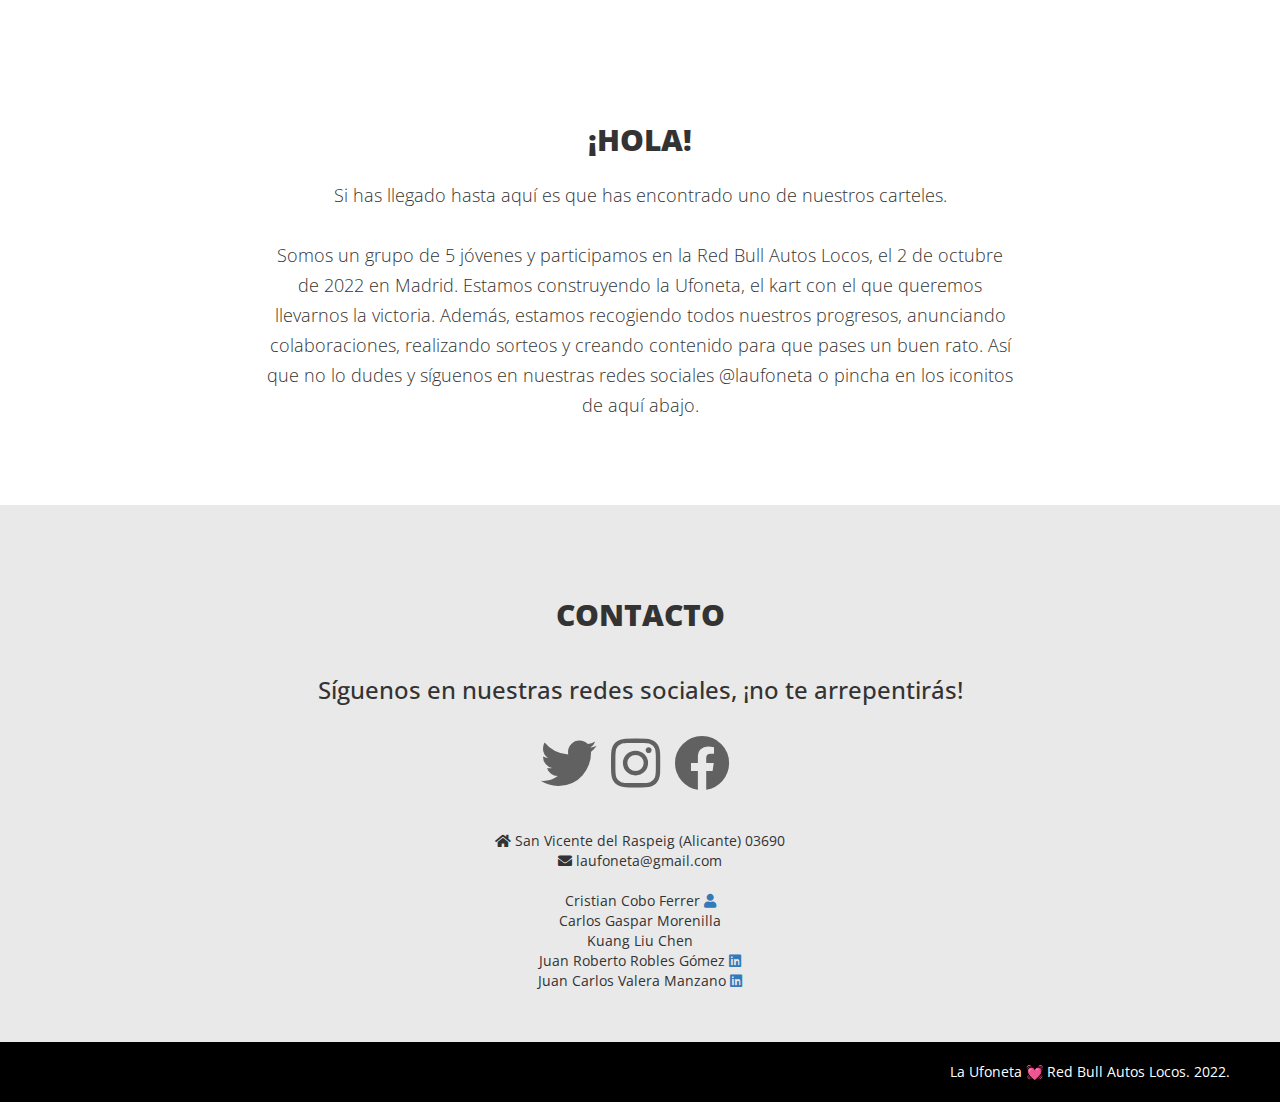
==== conocenos.html @ 11622660 "Campaña de carteles" ====
<!DOCTYPE html>
<!-- Juan Robles Gómez: juanrroblesgomez@gmail.com -->

<!--[if lt IE 7 ]><html class="ie ie6" lang="es"> <![endif]-->
<!--[if IE 7 ]><html class="ie ie7" lang="es"> <![endif]-->
<!--[if IE 8 ]><html class="ie ie8" lang="es"> <![endif]-->
<!--[if (gte IE 9)|!(IE)]><!-->
<html lang="es">
<!--<![endif]-->

<head>
  <title>La Ufoneta - Conócenos</title>
    <meta charset="utf-8">
    <meta name="viewport" content="width=device-width, initial-scale=1, maximum-scale=1">
    <meta name="description" content="¡La Ufoneta se va a la Red Bull Autos Locos!">
    <meta name="author" content="Juan Robles Gómez">
    <!--[if IE]>
        <meta http-equiv="X-UA-Compatible" content="IE=edge,chrome=1">
        <![endif]-->
    <link rel="icon" type="image/png" href="images/favicon.png">
    <!--REQUIRED STYLE SHEETS-->
    <!-- BOOTSTRAP CORE STYLE CSS -->
    <link href="https://stackpath.bootstrapcdn.com/bootstrap/3.1.1/css/bootstrap.min.css" rel="stylesheet" />
    <!-- FONTAWESOME STYLE CSS -->
    <link rel="stylesheet" href="https://use.fontawesome.com/releases/v5.5.0/css/all.css" crossorigin="anonymous">
    <!-- CUSTOM STYLE CSS -->
    <link href="style.css" rel="stylesheet" />
    <!-- GOOGLE FONT -->
    <link href="https://fonts.googleapis.com/css?family=Open+Sans" rel='stylesheet' type='text/css'>
    <!-- HTML5 shim and Respond.js IE8 support of HTML5 elements and media queries -->
    <!--[if lt IE 9]>
      <script src="https://oss.maxcdn.com/libs/html5shiv/3.7.0/html5shiv.js"></script>
      <script src="https://oss.maxcdn.com/libs/respond.js/1.3.0/respond.min.js"></script>
    <![endif]-->
</head>

<body>


    <!--La Ufoneta Section-->
    <section class="color-white " id="ufoneta">
        <div class="container">
            <div class="row text-center">
                <div class="col-md-8 col-md-offset-2 ">
                    <h2 style="padding-top:50px;">¡Hola!</h2>
                    <h4>
                        <strong>
                          <p>
                          Si has llegado hasta aquí es que has encontrado uno de nuestros carteles.
                        </p>
                        <p>
                          Somos un grupo de 5 jóvenes y participamos en la Red Bull Autos Locos, el 2 de octubre de 2022 en Madrid. Estamos construyendo la Ufoneta, el kart con el que queremos llevarnos la victoria. Además, estamos recogiendo todos nuestros progresos, anunciando colaboraciones, realizando sorteos y creando contenido para que pases un buen rato. Así que no lo dudes y síguenos en nuestras redes sociales @laufoneta o pincha en los iconitos de aquí abajo.
                        </p>
                        </strong>
                    </h4>
                </div>
            </div>
        </div>
    </section>
    <!--End La Ufoneta Section-->




    <!--Contacto Section -->
    <section class="color-light " id="contacto">
      <div class="container">
          <div class="row text-center">
            <div class="col-md-12">
                  <h2>Contacto</h2>
                                <div class="col-md-12">
                                      <h3>Síguenos en nuestras redes sociales, ¡no te arrepentirás!</h3>
                                      <div id="social-icon">
                                        <a href="https://twitter.com/laufoneta"><i class="fab fa-twitter fa-4x"></i></a>
                                        <a href="https://www.instagram.com/laufoneta/"><i class="fab fa-instagram fa-4x"></i></a>
                                        <a href="https://www.facebook.com/laUFOneta"><i class="fab fa-facebook fa-4x"></i></a>
                                      </div>
                                      <br></br>
                                      <div>
                                          <span><i class="fa fa-home"> </i> San Vicente del Raspeig (Alicante) 03690 </span>
                                          <br />
                                          <span><i class="fa fa-envelope"> </i> laufoneta@gmail.com </span>
                                          <br><br />
                                          <span></i>Cristian Cobo Ferrer <a href="https://allmylinks.com/cristiancoboart"><i class="fas fa-user"></i></a> </i></span>
                                          <br />
                                          <span></i>Carlos Gaspar Morenilla</span>
                                          <br />
                                          <span></i>Kuang Liu Chen</span>
                                          <br />
                                          <span>Juan Roberto Robles Gómez <a href="https://www.linkedin.com/in/juanrroblesgomez/"><i class="fab fa-linkedin"></i></a> </i></span>
                                          <br />
                                          <span>Juan Carlos Valera Manzano <a href="https://www.linkedin.com/in/juan-carlos-valera-manzano-99459b230/"><i class="fab fa-linkedin"></i></a> </i></span>

                                          <br />
                                          <br />

                                      </div>

                                  </div>
                                  <div class="col-md-7">

                                  </div>

              </div>
          </div>


      </div>
    </section>
    <!--End Contacto Section -->


    <!--footer Section -->
    <div class="for-full-back " id="footer">
        La Ufoneta &#128147; Red Bull Autos Locos. 2022.
    </div>
    <!--End footer Section -->
    <!-- JAVASCRIPT FILES PLACED AT THE BOTTOM TO REDUCE THE LOADING TIME  -->
    <!-- CORE JQUERY  -->
    <script src="https://code.jquery.com/jquery-1.10.2.min.js"></script>
    <!-- BOOTSTRAP CORE SCRIPT   -->
    <script src="https://stackpath.bootstrapcdn.com/bootstrap/3.1.1/js/bootstrap.min.js"></script>
    <!-- CUSTOM SCRIPTS -->
    <script src="script.js"></script>

<script defer src="https://static.cloudflareinsights.com/beacon.min.js/v652eace1692a40cfa3763df669d7439c1639079717194" integrity="sha512-Gi7xpJR8tSkrpF7aordPZQlW2DLtzUlZcumS8dMQjwDHEnw9I7ZLyiOj/6tZStRBGtGgN6ceN6cMH8z7etPGlw==" data-cf-beacon='{"rayId":"6c3abb552d2d3676","token":"a73834a4a1444e9ab89e8da06da41720","version":"2021.12.0","si":100}' crossorigin="anonymous"></script>
</body>

</html>
---- style.css ----
/*=============================================================
    Authour URI: www.binarytheme.com
    License: Commons Attribution 3.0

    http://creativecommons.org/licenses/by/3.0/
    ========================================================  */



/*=======================================
    GENERAL STYLES
==================================================*/
body {
    font-family:'Open Sans', sans-serif;
    font-size:14px;
    background-color:#00EEFF;
}


.container img {

  width: 30%;
  height: auto;

}

.logo-general img {

  width: 80%;
  height: auto;

}

.foto-portada img {

  width: 40%;
  height: auto;

}

.foto-equipo img {
  width:45%;
  height: auto;
  display:block;
  margin:auto;

}

.evento img {
  width:45%;
  height: auto;
  display:block;
  margin:auto;

}

.nav a {
    color:#ffffff !important;
}
.navbar-header a {
    color:#ffffff !important;
    padding-right:100px;
}

.text-center {
    text-align:center;
}

h1, h2, h3, h4, h5, h6 {
    font-family:'Open Sans', sans-serif;
}

h1 {
    line-height:80px;
    font-weight:900;
    font-size:60px;
    padding:30px 20px 10px 20px;
}
h2 {
    line-height:40px;
    font-weight:900;
    font-size:30px;
     padding:20px 20px 10px 20px;
     text-transform:uppercase;
}
h3 {
    line-height:30px;
    padding-bottom:20px;
}
h4 {
    line-height:40px;
    padding-bottom:15px;
}

p {
    font-weight:300;
    line-height:30px;
    padding-bottom:20px;
}

.space-free {
    height:100px;
}


section {
    padding-top:50px;
    padding-bottom:30px;
}

/*=======================================
    COLOR CODES
==================================================*/
.color-white {
   background-color:#fff!important;
}
.color-dark {
   background-color:#696969!important;
}

.color-light {
   background-color:#E9E9E9!important;
}

/*=======================================
    HEADER STYLES
==================================================*/
.head-main {
    font-size:80px !important;
    font-weight:900!important;
    color:#fff!important;
    padding:150px 20px 10px 20px;
}
.head-sub-main {
    font-size:40px !important;
    font-weight:600!important;
    color:#fff!important;
    padding:5px 20px 150px 20px;
}


/*=======================================
    NAVIGATION STYLES
==================================================*/


nav {
	position: absolute;
	width: 100%;
    background: #fff;
    z-index:99;
}
.fixed {
	position: fixed;
	top: 0;
	min-height: 50px;
	z-index: 99;
}

.navbar-inverse {
background-color: #000000;
border-color: #000000;
min-height: 80px;
padding-top: 10px;
font-size: 18px;
}
.navbar-brand {

font-size: 20px;
}

/*=======================================
    WORK FLOW STYLES
==================================================*/


.work-div {
	width: 100%;
	border: 0;
    padding:20px;
    margin-bottom:30px;
}
/*=======================================
    CONTACT STYLES
==================================================*/

#social-icon a {
    color:#616161!important;
    margin-right:10px;
}
.contact-cls {
    font-size:20px;
    line-height:40px;
}
.cnt {
width: 100%;
min-height: 350px;
border: 1px solid #e1e1e1;
}
/*=======================================
    FOOTER STYLES
==================================================*/


#footer {
    background-color:#000;
    color:#fff;
    padding:20px 50px 20px 50px;
    text-align:right;
}
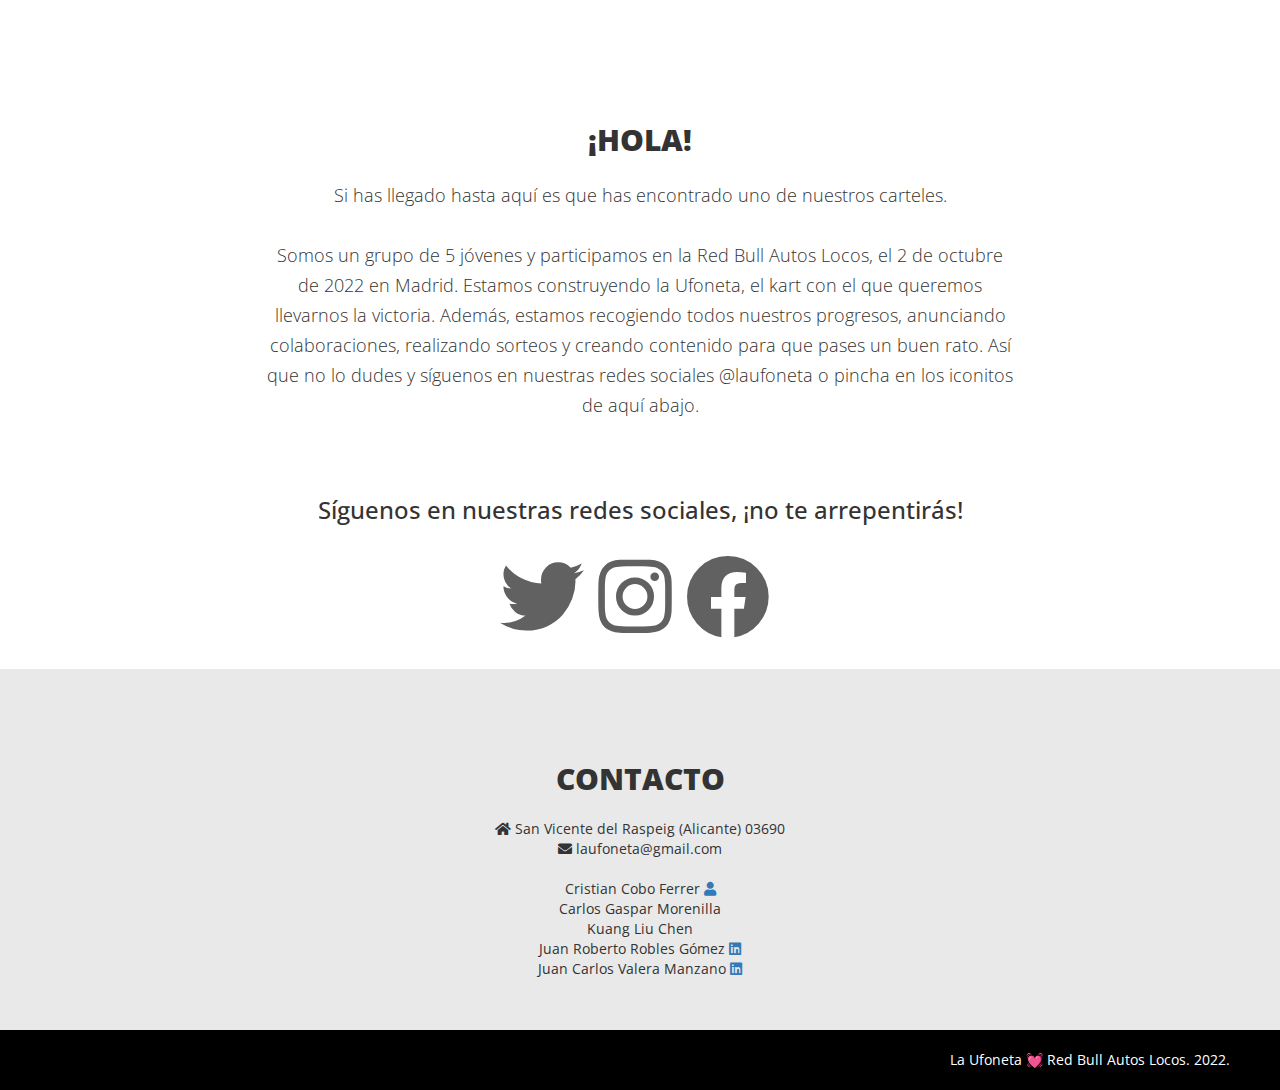
==== commit d9ef1060: "Actualizacion conocenos" ====
--- a/conocenos.html
+++ b/conocenos.html
@@ -56,6 +56,16 @@
                 </div>
             </div>
         </div>
+        <div class="row text-center">
+          <div class="col-md-12">
+                <h3>Síguenos en nuestras redes sociales, ¡no te arrepentirás!</h3>
+                <div id="social-icon">
+                  <a href="https://twitter.com/laufoneta"><i class="fab fa-twitter fa-6x"></i></a>
+                  <a href="https://www.instagram.com/laufoneta/"><i class="fab fa-instagram fa-6x"></i></a>
+                  <a href="https://www.facebook.com/laUFOneta"><i class="fab fa-facebook fa-6x"></i></a>
+                </div>
+              </div>
+            </div>
     </section>
     <!--End La Ufoneta Section-->
 
@@ -69,13 +79,7 @@
             <div class="col-md-12">
                   <h2>Contacto</h2>
                                 <div class="col-md-12">
-                                      <h3>Síguenos en nuestras redes sociales, ¡no te arrepentirás!</h3>
-                                      <div id="social-icon">
-                                        <a href="https://twitter.com/laufoneta"><i class="fab fa-twitter fa-4x"></i></a>
-                                        <a href="https://www.instagram.com/laufoneta/"><i class="fab fa-instagram fa-4x"></i></a>
-                                        <a href="https://www.facebook.com/laUFOneta"><i class="fab fa-facebook fa-4x"></i></a>
-                                      </div>
-                                      <br></br>
+
                                       <div>
                                           <span><i class="fa fa-home"> </i> San Vicente del Raspeig (Alicante) 03690 </span>
                                           <br />
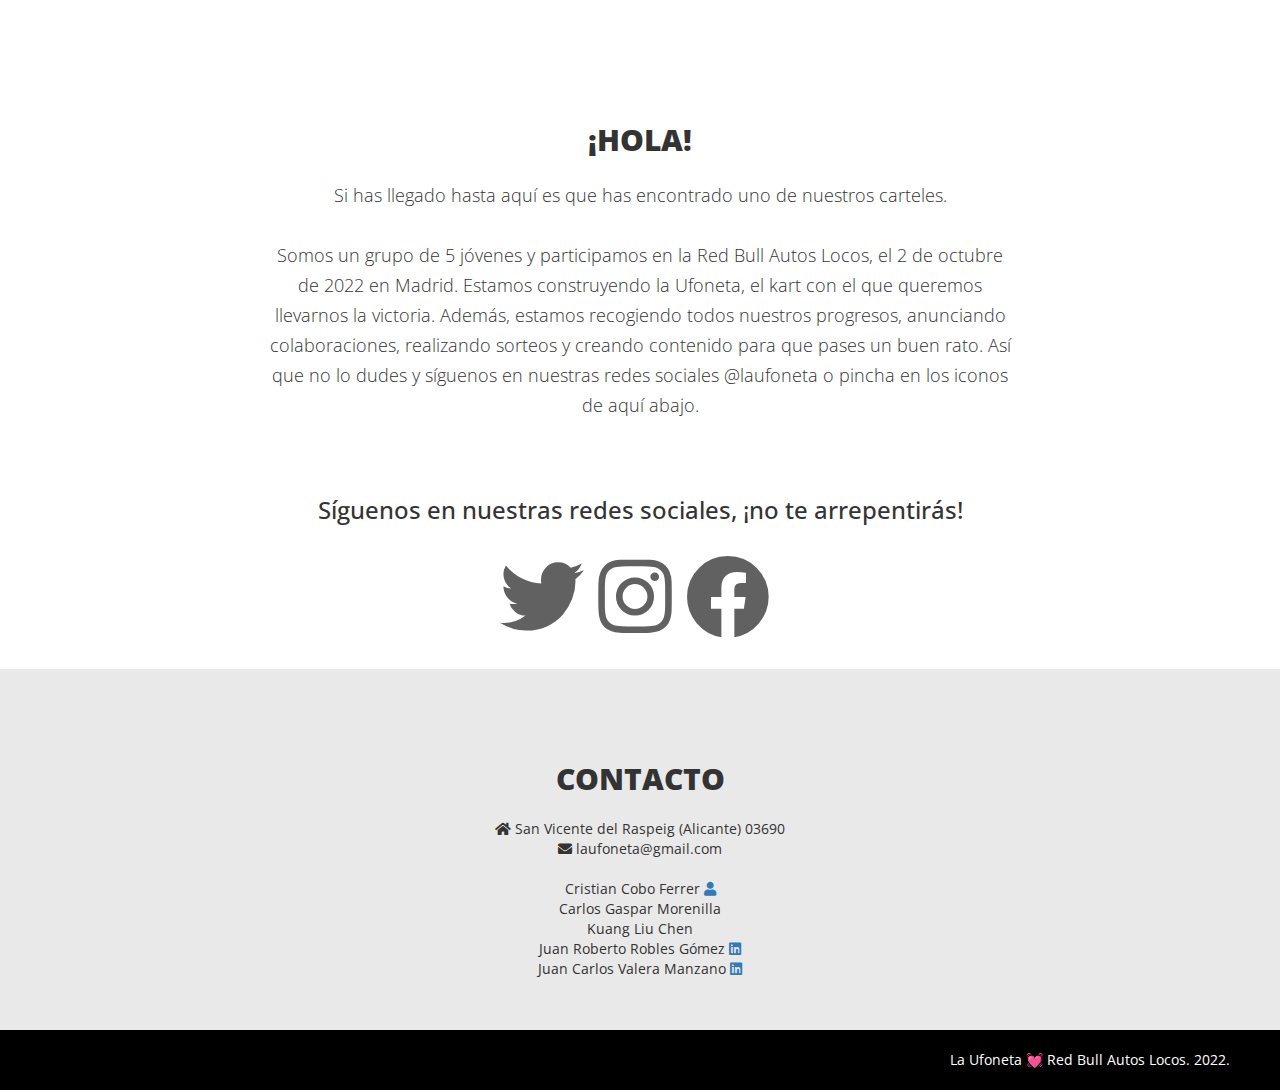
==== commit 06338113: "Update conocenos.html" ====
--- a/conocenos.html
+++ b/conocenos.html
@@ -12,7 +12,7 @@
   <title>La Ufoneta - Conócenos</title>
     <meta charset="utf-8">
     <meta name="viewport" content="width=device-width, initial-scale=1, maximum-scale=1">
-    <meta name="description" content="¡La Ufoneta se va a la Red Bull Autos Locos!">
+    <meta name="description" content="¡Conócenos!">
     <meta name="author" content="Juan Robles Gómez">
     <!--[if IE]>
         <meta http-equiv="X-UA-Compatible" content="IE=edge,chrome=1">
@@ -49,7 +49,7 @@
                           Si has llegado hasta aquí es que has encontrado uno de nuestros carteles.
                         </p>
                         <p>
-                          Somos un grupo de 5 jóvenes y participamos en la Red Bull Autos Locos, el 2 de octubre de 2022 en Madrid. Estamos construyendo la Ufoneta, el kart con el que queremos llevarnos la victoria. Además, estamos recogiendo todos nuestros progresos, anunciando colaboraciones, realizando sorteos y creando contenido para que pases un buen rato. Así que no lo dudes y síguenos en nuestras redes sociales @laufoneta o pincha en los iconitos de aquí abajo.
+                          Somos un grupo de 5 jóvenes y participamos en la Red Bull Autos Locos, el 2 de octubre de 2022 en Madrid. Estamos construyendo la Ufoneta, el kart con el que queremos llevarnos la victoria. Además, estamos recogiendo todos nuestros progresos, anunciando colaboraciones, realizando sorteos y creando contenido para que pases un buen rato. Así que no lo dudes y síguenos en nuestras redes sociales @laufoneta o pincha en los iconos de aquí abajo.
                         </p>
                         </strong>
                     </h4>
@@ -62,7 +62,7 @@
                 <div id="social-icon">
                   <a href="https://twitter.com/laufoneta"><i class="fab fa-twitter fa-6x"></i></a>
                   <a href="https://www.instagram.com/laufoneta/"><i class="fab fa-instagram fa-6x"></i></a>
-                  <a href="https://www.facebook.com/laUFOneta"><i class="fab fa-facebook fa-6x"></i></a>
+                  <a href="https://www.facebook.com/UFOneta"><i class="fab fa-facebook fa-6x"></i></a>
                 </div>
               </div>
             </div>
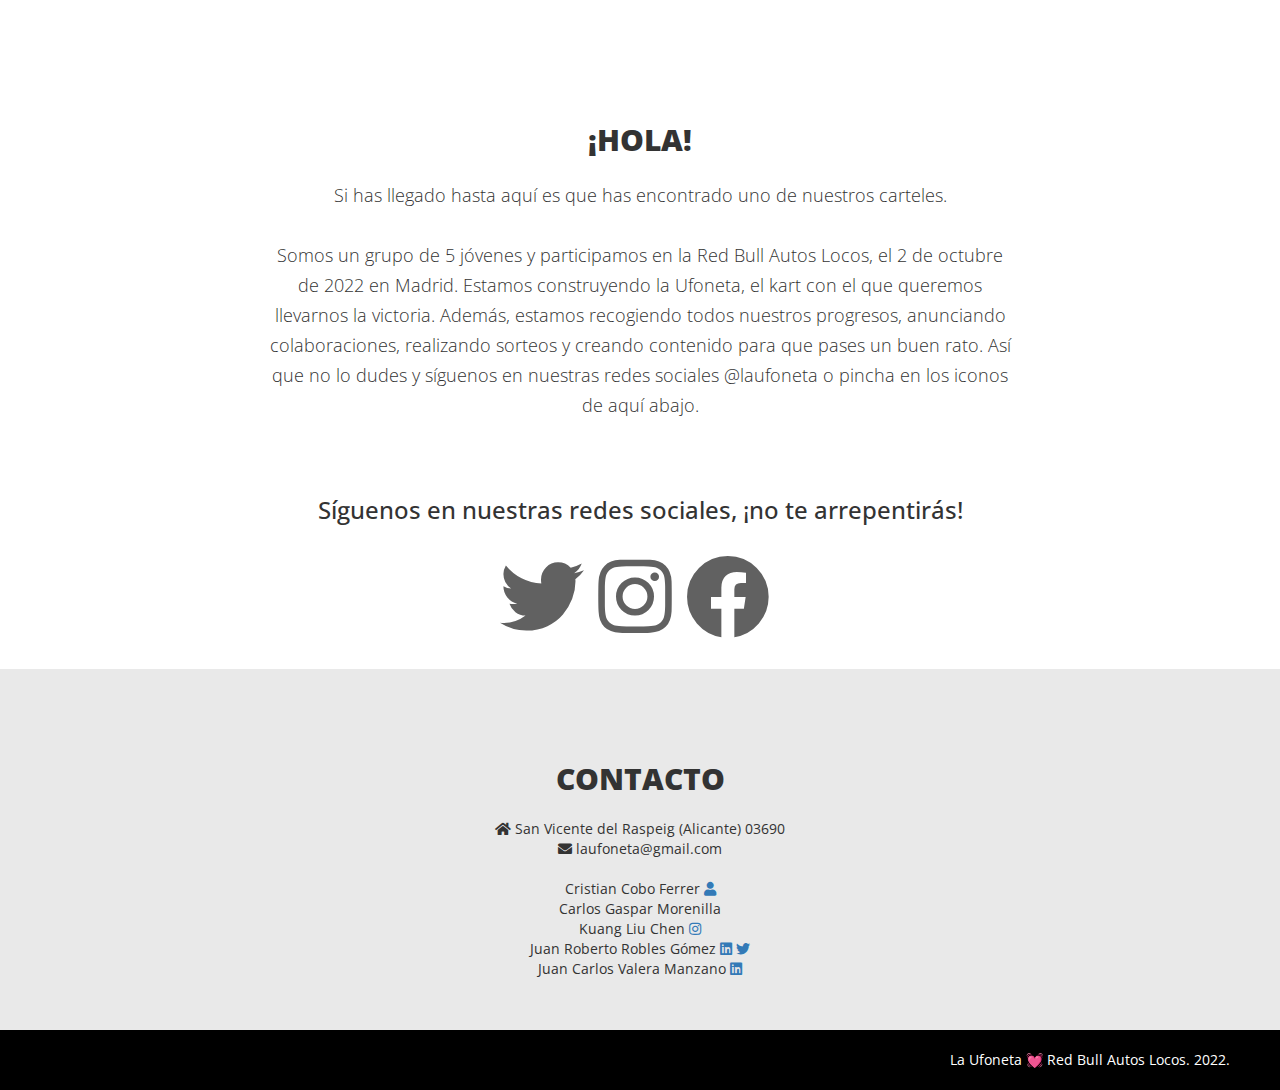
==== commit 9e16dd1e: "Actualizacion" ====
--- a/conocenos.html
+++ b/conocenos.html
@@ -89,9 +89,9 @@
                                           <br />
                                           <span></i>Carlos Gaspar Morenilla</span>
                                           <br />
-                                          <span></i>Kuang Liu Chen</span>
+                                          <span></i>Kuang Liu Chen</span> <a href="https://instagram.com/carloosg99?igshid=YmMyMTA2M2Y="><i class="fab fa-instagram"></i></a>
                                           <br />
-                                          <span>Juan Roberto Robles Gómez <a href="https://www.linkedin.com/in/juanrroblesgomez/"><i class="fab fa-linkedin"></i></a> </i></span>
+                                          <span>Juan Roberto Robles Gómez <a href="https://www.linkedin.com/in/juanrroblesgomez/"><i class="fab fa-linkedin"></i></a> <a href="https://twitter.com/juanyoquese?t=uC-L5879Wxm8nb5cdDIXUw&s=08"><i class="fab fa-twitter"></i></a> </i></span>
                                           <br />
                                           <span>Juan Carlos Valera Manzano <a href="https://www.linkedin.com/in/juan-carlos-valera-manzano-99459b230/"><i class="fab fa-linkedin"></i></a> </i></span>
 
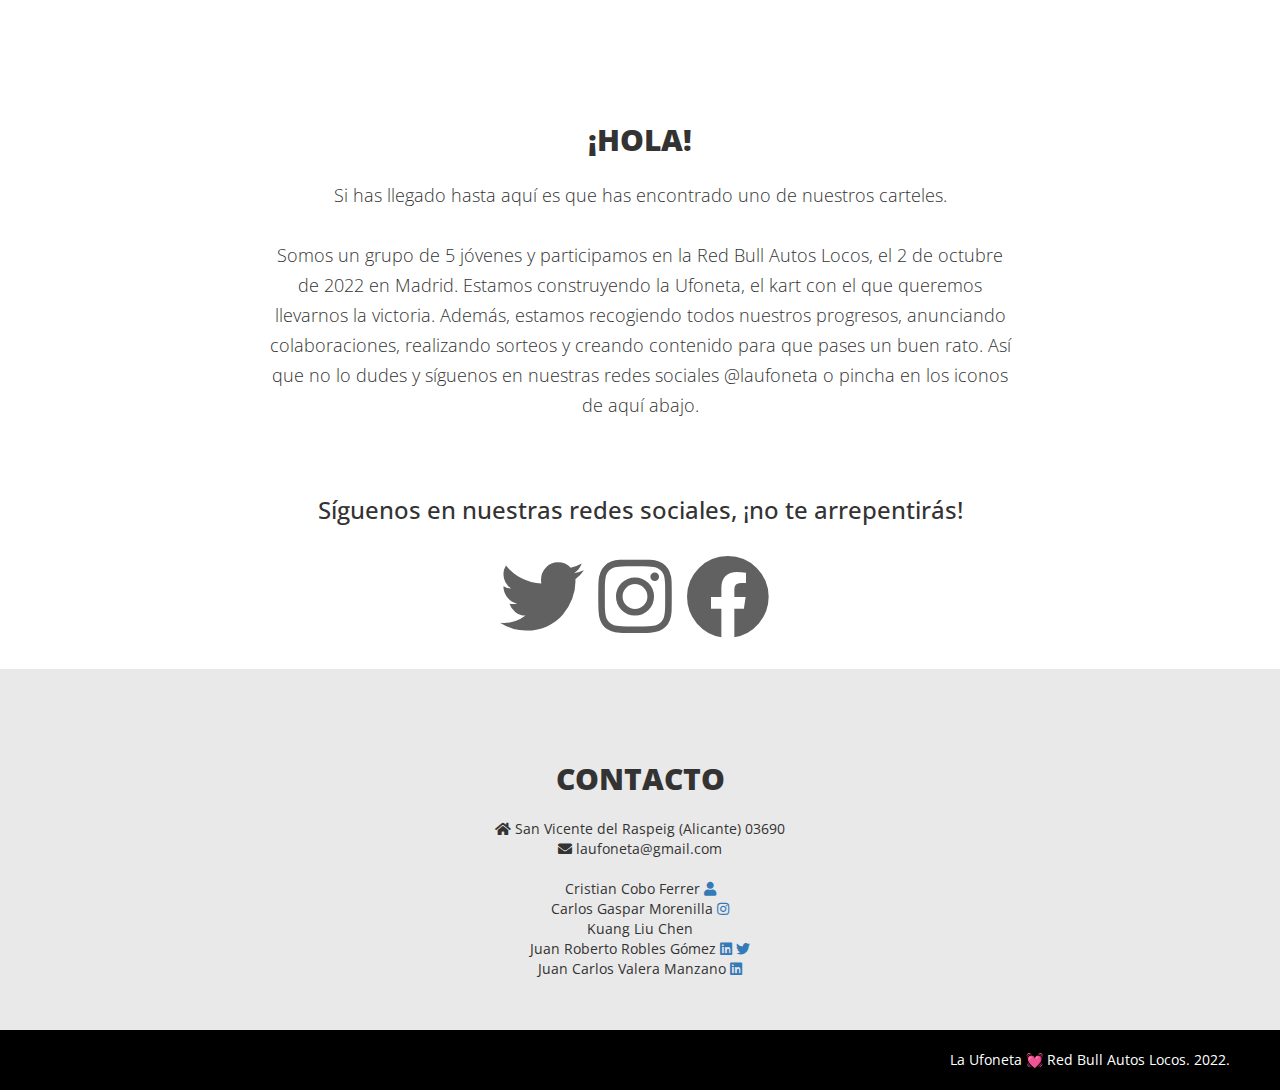
==== commit 999ee038: "Update conocenos.html" ====
--- a/conocenos.html
+++ b/conocenos.html
@@ -87,9 +87,9 @@
                                           <br><br />
                                           <span></i>Cristian Cobo Ferrer <a href="https://allmylinks.com/cristiancoboart"><i class="fas fa-user"></i></a> </i></span>
                                           <br />
-                                          <span></i>Carlos Gaspar Morenilla</span>
+                                          <span></i>Carlos Gaspar Morenilla</span>  <a href="https://instagram.com/carloosg99?igshid=YmMyMTA2M2Y="><i class="fab fa-instagram"></i></a>
                                           <br />
-                                          <span></i>Kuang Liu Chen</span> <a href="https://instagram.com/carloosg99?igshid=YmMyMTA2M2Y="><i class="fab fa-instagram"></i></a>
+                                          <span></i>Kuang Liu Chen</span>
                                           <br />
                                           <span>Juan Roberto Robles Gómez <a href="https://www.linkedin.com/in/juanrroblesgomez/"><i class="fab fa-linkedin"></i></a> <a href="https://twitter.com/juanyoquese?t=uC-L5879Wxm8nb5cdDIXUw&s=08"><i class="fab fa-twitter"></i></a> </i></span>
                                           <br />
